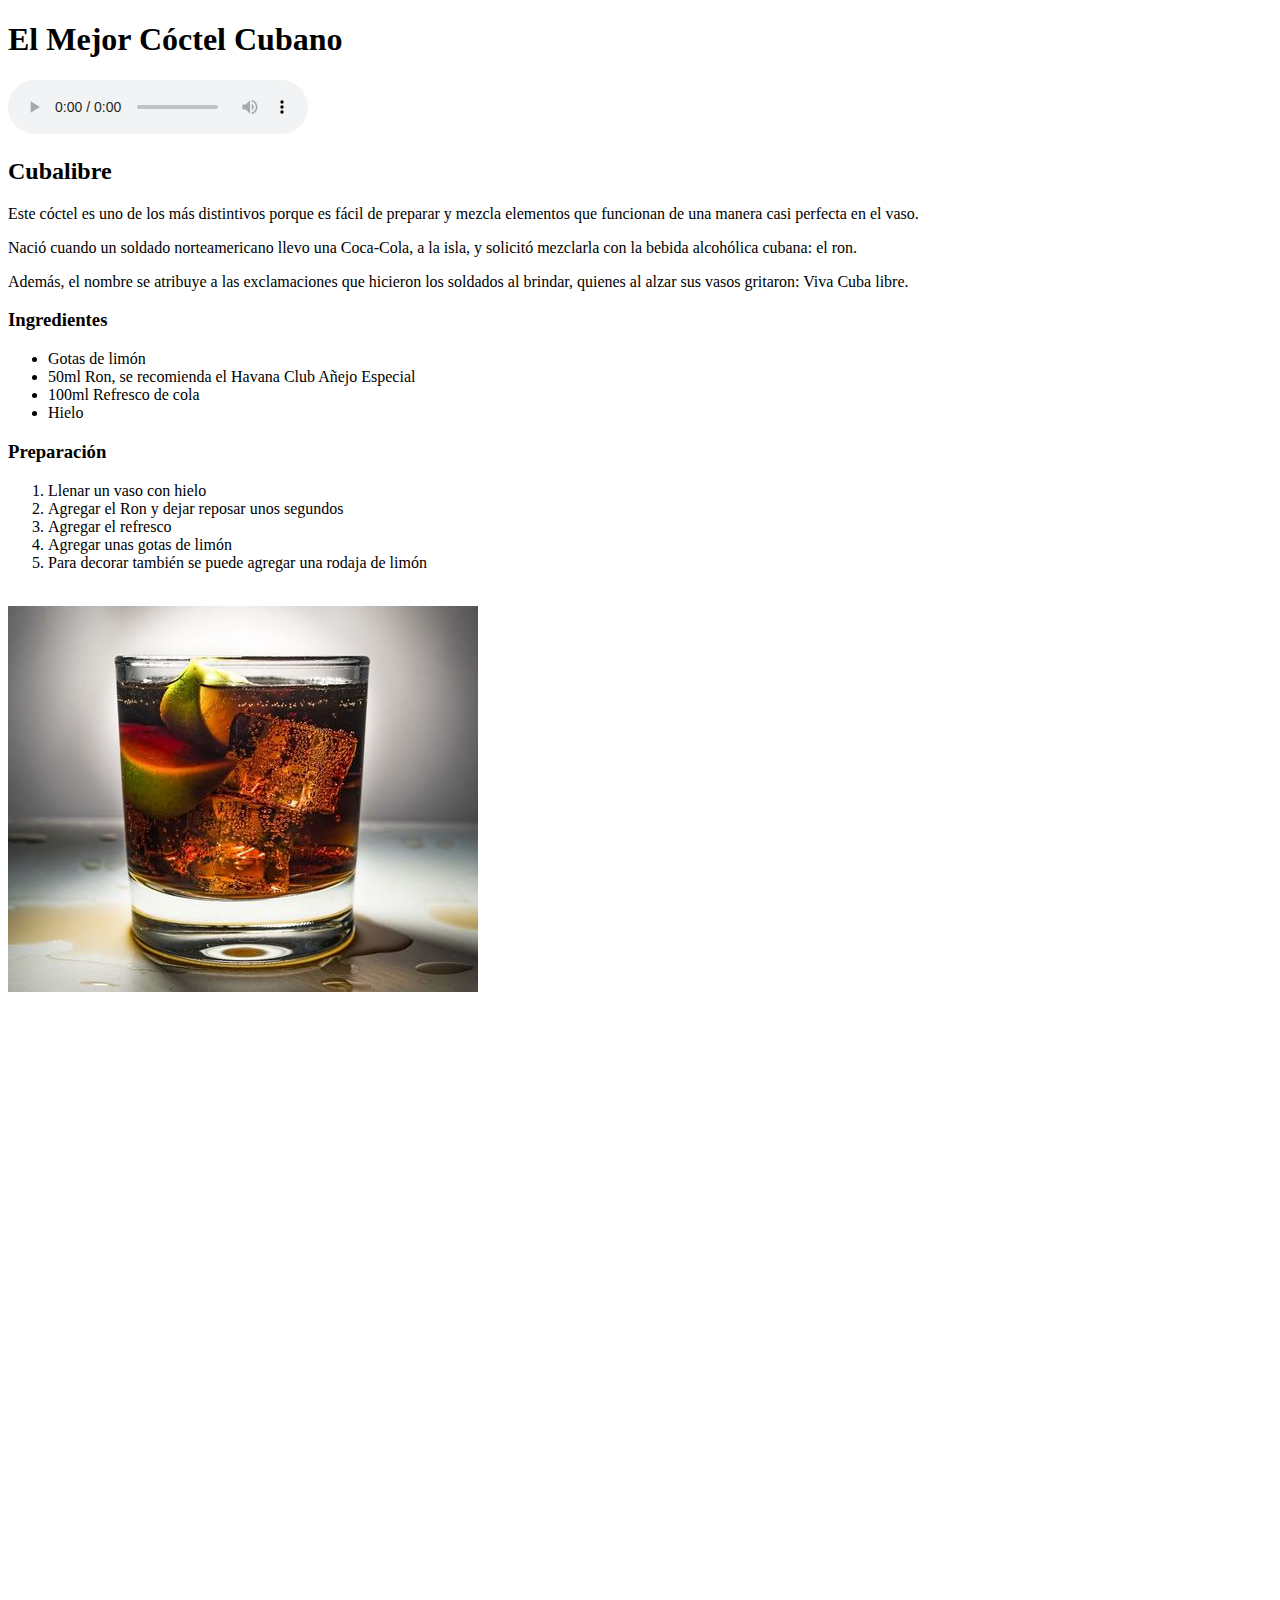
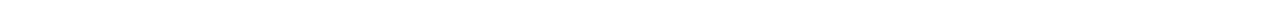
==== index.html @ 267de2cd "Update index.html" ====
<!DOCTYPE html>
<html lang="en" dir="ltr">
  <head>
    <meta charset="utf-8">
    <title>Cócteles Cubanos by Nanu</title>
  </head>
  <body>

<h1>El Mejor Cóctel Cubano</h1>
<audio controls src="./aud/cumbia.mp3"></audio>

<h2>Cubalibre</h2>

<p>Este cóctel es uno de los más distintivos porque es fácil de preparar
  y mezcla elementos que funcionan de una manera casi perfecta en el vaso.</p>

<p>Nació cuando un soldado norteamericano llevo una Coca-Cola, a la isla, y solicitó mezclarla con la bebida alcohólica cubana: el ron.</p>

<p>Además, el nombre se atribuye a las exclamaciones que hicieron los soldados al brindar, quienes al alzar sus vasos gritaron: Viva Cuba libre.</p>

<h3>Ingredientes</h3>

<ul>
<li>Gotas de limón</li>
<li>50ml Ron, se recomienda el Havana Club Añejo Especial</li>
<li>100ml Refresco de cola</li>
<li>Hielo</li>

</ul>

<h3>Preparación</h3>

<ol>
<li>Llenar un vaso con hielo</li>
<li>Agregar el Ron y dejar reposar unos segundos</li>
<li>Agregar el refresco</li>
<li>Agregar unas gotas de limón</li>
<li>Para decorar también se puede agregar una rodaja de limón</li>
</ol>
<br>
<img src="./img/cubalibre.jpg" alt="Cuba Libre">
<br>
<iframe width="560" height="315" src="https://www.youtube.com/embed/1xyLICHsR9U" title="YouTube video player" frameborder="0" allow="accelerometer; autoplay; clipboard-write; encrypted-media; gyroscope; picture-in-picture" allowfullscreen></iframe>
<br>
<iframe src="https://www.google.com/maps/embed?pb=!1m18!1m12!1m3!1d7604392.555360949!2d-84.06027535516472!3d21.465287070319913!2m3!1f0!2f0!3f0!3m2!1i1024!2i768!4f13.1!3m3!1m2!1s0x88cd49070f7a4cb5%3A0x798cf7529110a41a!2sCuba!5e0!3m2!1ses!2sar!4v1666449249632!5m2!1ses!2sar" width="400" height="300" style="border:0;" allowfullscreen="" loading="lazy" referrerpolicy="no-referrer-when-downgrade"></iframe>


  </body>
</html>
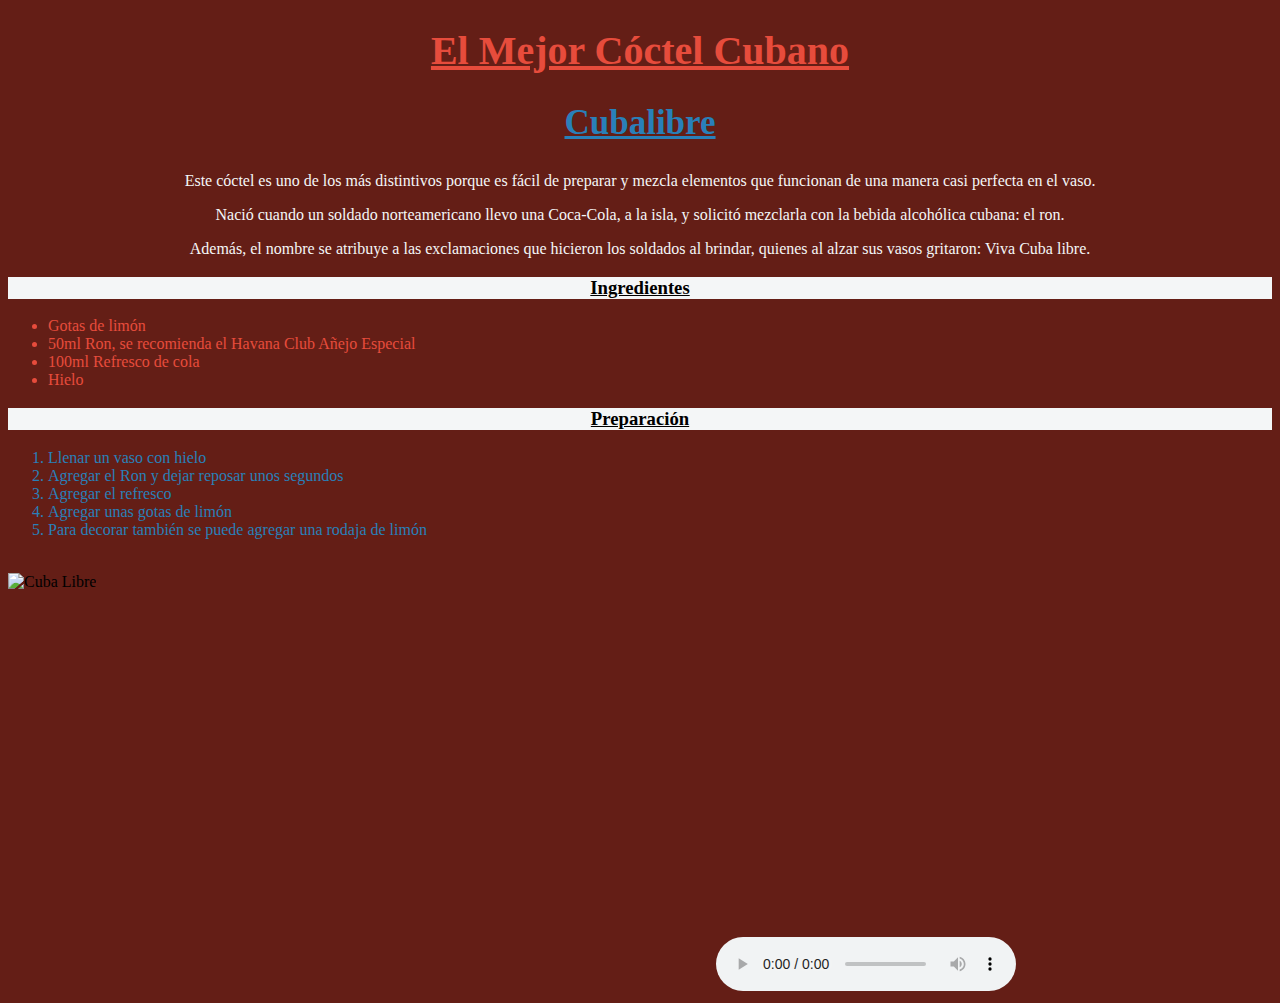
==== commit 6a1285d6: "Add files via upload" ====
--- a/index.html
+++ b/index.html
@@ -3,13 +3,16 @@
   <head>
     <meta charset="utf-8">
     <title>Cócteles Cubanos by Nanu</title>
+    <link rel="stylesheet" href="./css/estilos.css">
+
   </head>
   <body>
 
-<h1>El Mejor Cóctel Cubano</h1>
-<audio controls src="./aud/cumbia.mp3"></audio>
+<h1 class="enelmedio tamañotitulo40 subrayado colorrojo">El Mejor Cóctel Cubano</h1>
 
-<h2>Cubalibre</h2>
+<h2 class="enelmedio tamañotitulo35 subrayado colorazul">Cubalibre</h2>
+
+<div class="enelmedio colorblanco">
 
 <p>Este cóctel es uno de los más distintivos porque es fácil de preparar
   y mezcla elementos que funcionan de una manera casi perfecta en el vaso.</p>
@@ -18,18 +21,23 @@
 
 <p>Además, el nombre se atribuye a las exclamaciones que hicieron los soldados al brindar, quienes al alzar sus vasos gritaron: Viva Cuba libre.</p>
 
-<h3>Ingredientes</h3>
+</div>
 
-<ul>
-<li>Gotas de limón</li>
-<li>50ml Ron, se recomienda el Havana Club Añejo Especial</li>
-<li>100ml Refresco de cola</li>
-<li>Hielo</li>
+<h3 class="subrayado  enelmedio fondotxblanco">Ingredientes</h3>
 
-</ul>
+<div class="colorrojo">
+  <ul>
+  <li>Gotas de limón</li>
+  <li>50ml Ron, se recomienda el Havana Club Añejo Especial</li>
+  <li>100ml Refresco de cola</li>
+  <li>Hielo</li>
+  </ul>
 
-<h3>Preparación</h3>
+</div>
 
+<h3 class="subrayado enelmedio fondotxblanco">Preparación</h3>
+
+<div class="colorazul">
 <ol>
 <li>Llenar un vaso con hielo</li>
 <li>Agregar el Ron y dejar reposar unos segundos</li>
@@ -37,13 +45,15 @@
 <li>Agregar unas gotas de limón</li>
 <li>Para decorar también se puede agregar una rodaja de limón</li>
 </ol>
+</div>
+
+
 <br>
-<img src="./img/cubalibre.jpg" alt="Cuba Libre">
+<img class="tamañoimg" src="./img/cubalibre.JPG" alt="Cuba Libre">
 <br>
-<iframe width="560" height="315" src="https://www.youtube.com/embed/1xyLICHsR9U" title="YouTube video player" frameborder="0" allow="accelerometer; autoplay; clipboard-write; encrypted-media; gyroscope; picture-in-picture" allowfullscreen></iframe>
-<br>
+<iframe height="400" src="https://www.youtube.com/embed/1xyLICHsR9U" title="YouTube video player" frameborder="0" allow="accelerometer; autoplay; clipboard-write; encrypted-media; gyroscope; picture-in-picture" allowfullscreen></iframe>
 <iframe src="https://www.google.com/maps/embed?pb=!1m18!1m12!1m3!1d7604392.555360949!2d-84.06027535516472!3d21.465287070319913!2m3!1f0!2f0!3f0!3m2!1i1024!2i768!4f13.1!3m3!1m2!1s0x88cd49070f7a4cb5%3A0x798cf7529110a41a!2sCuba!5e0!3m2!1ses!2sar!4v1666449249632!5m2!1ses!2sar" width="400" height="300" style="border:0;" allowfullscreen="" loading="lazy" referrerpolicy="no-referrer-when-downgrade"></iframe>
-
+<audio controls src="./aud/cumbia.mp3"></audio>
 
   </body>
 </html>
--- a/css/estilos.css
+++ b/css/estilos.css
@@ -0,0 +1,11 @@
+body {background-color: #641E16;}
+
+.colorblanco {color: #F4F6F7;}
+.colorrojo {color: #E74C3C;}
+.colorazul {color: #2980B9;}
+.tamañotitulo40 {font-size: 40px}
+.tamañotitulo35 {font-size: 35px}
+.enelmedio {text-align: center;}
+.subrayado {text-decoration: underline;}
+.tamañoimg {max-height: 200px;}
+.fondotxblanco {background: #F4F6F7;}
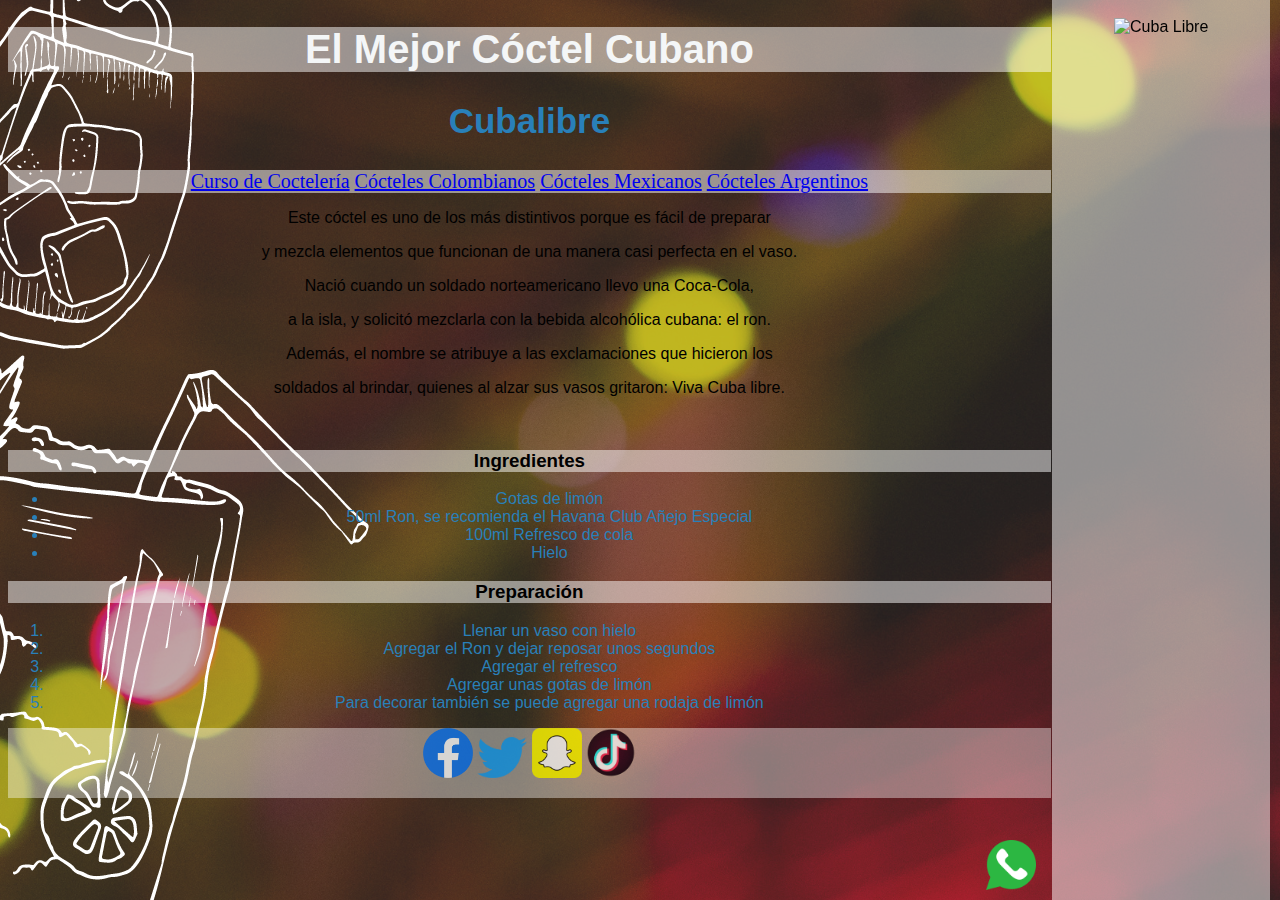
==== commit 06703449: "Add files via upload" ====
--- a/index.html
+++ b/index.html
@@ -4,56 +4,81 @@
     <meta charset="utf-8">
     <title>Cócteles Cubanos by Nanu</title>
     <link rel="stylesheet" href="./css/estilos.css">
+  </head>
 
-  </head>
   <body>
+  <div class="enelmedio fuentehelve">
+<header>
+  <h1 class=" tamañotitulo40 colorblanco fuentehelve fondotxblanco">El Mejor Cóctel Cubano</h1>
 
-<h1 class="enelmedio tamañotitulo40 subrayado colorrojo">El Mejor Cóctel Cubano</h1>
+  <h2 class=" tamañotitulo35 colorazul">Cubalibre</h2>
+</header>
+<nav class="tamañotitulo20 fuentelink fondotxblanco ">
+  <a href="https://escuelagourmetonline.com.ar/curso-de-bartender-online" target="_blank">Curso de Coctelería</a>
+  <a href="https://vibra.co/recetas/cocteles-colombianos-que-podras-hacer-en-un-2x3/" target="_blank">Cócteles Colombianos</a>
+  <a href="https://www.cocinafacil.com.mx/recetas/cocteles-mexicanos-con-tequila-y-mezcal/" target="_blank">Cócteles Mexicanos</a>
+  <a href="https://www.excelenciasgourmet.com/es/mixologia/cocteles-clasicos-argentinos" target="_blank">Cócteles Argentinos</a>
+</nav>
+<section>
+  <div class=" colornegro">
 
-<h2 class="enelmedio tamañotitulo35 subrayado colorazul">Cubalibre</h2>
+  <p>Este cóctel es uno de los más distintivos porque es fácil de preparar</p>
+  <p>y mezcla elementos que funcionan de una manera casi perfecta en el vaso.</p>
+  <p>Nació cuando un soldado norteamericano llevo una Coca-Cola,</p>
+  <p>a la isla, y solicitó mezclarla con la bebida alcohólica cubana: el ron.</p>
+  <p>Además, el nombre se atribuye a las exclamaciones que hicieron los</p>
+  <p> soldados al brindar, quienes al alzar sus vasos gritaron: Viva Cuba libre.</p>
 
-<div class="enelmedio colorblanco">
+  </div>
+</section>
+<br>
+<section>
+  <h3 class=" fondotxblanco">Ingredientes</h3>
 
-<p>Este cóctel es uno de los más distintivos porque es fácil de preparar
-  y mezcla elementos que funcionan de una manera casi perfecta en el vaso.</p>
+  <div class="colorazul">
+    <ul>
+    <li>Gotas de limón</li>
+    <li>50ml Ron, se recomienda el Havana Club Añejo Especial</li>
+    <li>100ml Refresco de cola</li>
+    <li>Hielo</li>
+    </ul>
 
-<p>Nació cuando un soldado norteamericano llevo una Coca-Cola, a la isla, y solicitó mezclarla con la bebida alcohólica cubana: el ron.</p>
+  </div>
 
-<p>Además, el nombre se atribuye a las exclamaciones que hicieron los soldados al brindar, quienes al alzar sus vasos gritaron: Viva Cuba libre.</p>
+  <h3 class="fondotxblanco">Preparación</h3>
+
+  <div class="colorazul">
+  <ol>
+  <li>Llenar un vaso con hielo</li>
+  <li>Agregar el Ron y dejar reposar unos segundos</li>
+  <li>Agregar el refresco</li>
+  <li>Agregar unas gotas de limón</li>
+  <li>Para decorar también se puede agregar una rodaja de limón</li>
+  </ol>
+  </div>
+</section>
+
+
+<footer class="fondotxblanco enelmedio">
+<a href="https://www.facebook.com/" target="_blank"><img width="50" src="./img/face.png" alt=""></a>
+<a href="https://twitter.com/" target="_blank"><img width="50" src="./img/twitter.png" alt=""></a>
+<a href="https://www.snapchat.com/es" target="_blank"><img width="50" src="./img/snap.png" alt=""></a>
+<a href="https://www.tiktok.com/es/" target="_blank"><img width="50" src="./img/tik.png" alt=""></a>
+</footer>
+
+<aside class="enelmedio">
+  <br>
+  <img  width="180" class="tamañoimg" src="./img/cubalibre.JPG" alt="Cuba Libre">
+  <br>
+  <iframe width="180" src="https://www.youtube.com/embed/1xyLICHsR9U" title="YouTube video player" frameborder="0" allow="accelerometer; autoplay; clipboard-write; encrypted-media; gyroscope; picture-in-picture" allowfullscreen></iframe>
+  <br>
+  <iframe height="275" width="180" src="https://www.google.com/maps/embed?pb=!1m18!1m12!1m3!1d7604392.555360949!2d-84.06027535516472!3d21.465287070319913!2m3!1f0!2f0!3f0!3m2!1i1024!2i768!4f13.1!3m3!1m2!1s0x88cd49070f7a4cb5%3A0x798cf7529110a41a!2sCuba!5e0!3m2!1ses!2sar!4v1666449249632!5m2!1ses!2sar" width="400" height="300" style="border:0;" allowfullscreen="" loading="lazy" referrerpolicy="no-referrer-when-downgrade"></iframe>
+  <br>
+</aside>
+<br>
 
 </div>
 
-<h3 class="subrayado  enelmedio fondotxblanco">Ingredientes</h3>
-
-<div class="colorrojo">
-  <ul>
-  <li>Gotas de limón</li>
-  <li>50ml Ron, se recomienda el Havana Club Añejo Especial</li>
-  <li>100ml Refresco de cola</li>
-  <li>Hielo</li>
-  </ul>
-
-</div>
-
-<h3 class="subrayado enelmedio fondotxblanco">Preparación</h3>
-
-<div class="colorazul">
-<ol>
-<li>Llenar un vaso con hielo</li>
-<li>Agregar el Ron y dejar reposar unos segundos</li>
-<li>Agregar el refresco</li>
-<li>Agregar unas gotas de limón</li>
-<li>Para decorar también se puede agregar una rodaja de limón</li>
-</ol>
-</div>
-
-
-<br>
-<img class="tamañoimg" src="./img/cubalibre.JPG" alt="Cuba Libre">
-<br>
-<iframe height="400" src="https://www.youtube.com/embed/1xyLICHsR9U" title="YouTube video player" frameborder="0" allow="accelerometer; autoplay; clipboard-write; encrypted-media; gyroscope; picture-in-picture" allowfullscreen></iframe>
-<iframe src="https://www.google.com/maps/embed?pb=!1m18!1m12!1m3!1d7604392.555360949!2d-84.06027535516472!3d21.465287070319913!2m3!1f0!2f0!3f0!3m2!1i1024!2i768!4f13.1!3m3!1m2!1s0x88cd49070f7a4cb5%3A0x798cf7529110a41a!2sCuba!5e0!3m2!1ses!2sar!4v1666449249632!5m2!1ses!2sar" width="400" height="300" style="border:0;" allowfullscreen="" loading="lazy" referrerpolicy="no-referrer-when-downgrade"></iframe>
-<audio controls src="./aud/cumbia.mp3"></audio>
-
+<a href="https://api.whatsapp.com/send?phone=3465521306" target="_blank"><img class="whats"  src="./img/whats1.png" alt="WhatsApp"></a>
   </body>
 </html>
--- a/css/estilos.css
+++ b/css/estilos.css
@@ -1,11 +1,50 @@
-body {background-color: #641E16;}
+body {background-color: white;
+      background-image: url(../img/fondo11.png);
+      background-repeat: no-repeat;
+      background-attachment: scroll;
+      background-position: ;
+      text-align: ;}
 
+nav {width: 82.5%;}
+
+header {width: 82.5%;}
+
+section {width: 82.5%;}
+
+aside {background: rgba(255, 255, 255, .5);
+      float: right;
+      background-repeat: repeat;
+      position: fixed;
+      bottom: 0px;
+      right: 10px;
+      top: 0px;
+      width: 17%;}
+
+
+footer {background-color: white;
+        opacity: .8;
+        width: 82.5%;
+        height: 70px}
+
+.whats {width: 50px;
+        position: fixed;
+        bottom: 10px;
+        right: 244px}
+.fuentelink {font-family: time;}
+.fuentehelve {font-family: helvetica}
 .colorblanco {color: #F4F6F7;}
 .colorrojo {color: #E74C3C;}
 .colorazul {color: #2980B9;}
-.tamañotitulo40 {font-size: 40px}
-.tamañotitulo35 {font-size: 35px}
+.colornegro {color: black;}
+.tamañotitulo40 {font-size: 40px;}
+.tamañotitulo35 {font-size: 35px;}
+.tamañotitulo30 {font-size: 30px;}
+.tamañotitulo20 {font-size: 20px;}
 .enelmedio {text-align: center;}
 .subrayado {text-decoration: underline;}
-.tamañoimg {max-height: 200px;}
-.fondotxblanco {background: #F4F6F7;}
+.tamañoimg {max-height: 180px;}
+.fondotxblanco {background: rgba(255, 255, 255, .5)}
+.fondotxnegro {background: black;}
+.fondotxtra {background-color: white;
+            filter:alpha(opacity=70);
+            -moz-opacity:.70;opacity:.70}
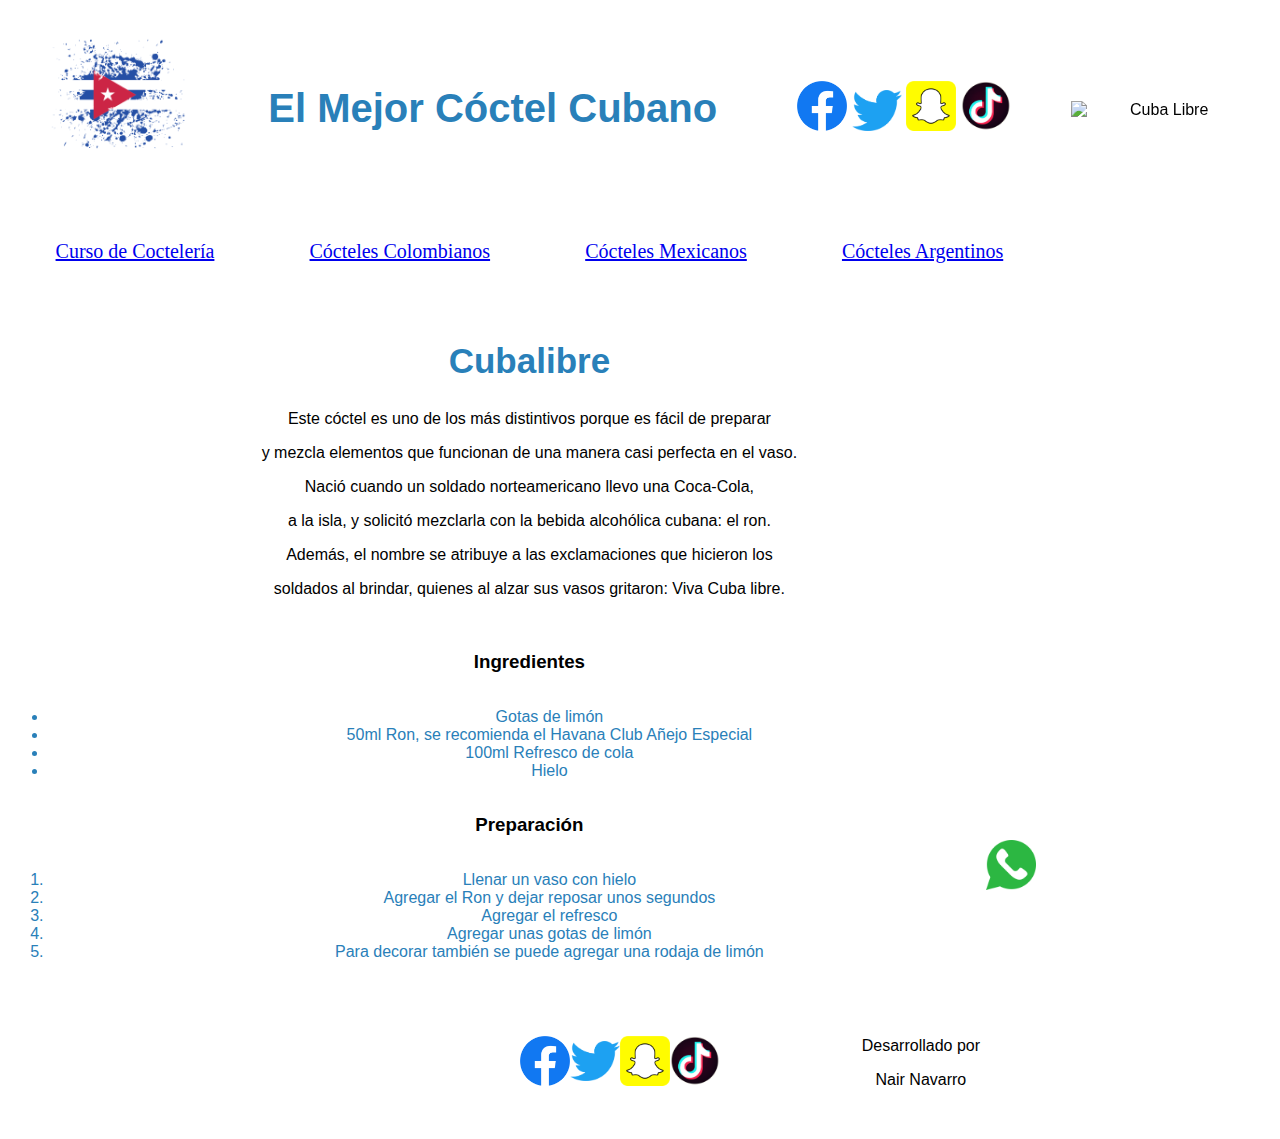
==== commit 76f98971: "Add files via upload" ====
--- a/index.html
+++ b/index.html
@@ -9,17 +9,35 @@
   <body>
   <div class="enelmedio fuentehelve">
 <header>
-  <h1 class=" tamañotitulo40 colorblanco fuentehelve fondotxblanco">El Mejor Cóctel Cubano</h1>
+<div class="">
+  <img  width="140" class="tamañoimg" src="./img/bandera.png" alt="Cuba Libre">
+</div>
+  <h1 class=" tamañotitulo40 colorazul fuentehelve">El Mejor Cóctel Cubano</h1>
+  <div class="">
+    <a href="https://www.facebook.com/" target="_blank"><img width="50" src="./img/face.png" alt=""></a>
+    <a href="https://twitter.com/" target="_blank"><img width="50" src="./img/twitter.png" alt=""></a>
+    <a href="https://www.snapchat.com/es" target="_blank"><img width="50" src="./img/snap.png" alt=""></a>
+    <a href="https://www.tiktok.com/es/" target="_blank"><img width="50" src="./img/tik.png" alt=""></a>
+  </div>
+</header>
 
-  <h2 class=" tamañotitulo35 colorazul">Cubalibre</h2>
-</header>
+<br>
+
 <nav class="tamañotitulo20 fuentelink fondotxblanco ">
+
   <a href="https://escuelagourmetonline.com.ar/curso-de-bartender-online" target="_blank">Curso de Coctelería</a>
   <a href="https://vibra.co/recetas/cocteles-colombianos-que-podras-hacer-en-un-2x3/" target="_blank">Cócteles Colombianos</a>
   <a href="https://www.cocinafacil.com.mx/recetas/cocteles-mexicanos-con-tequila-y-mezcal/" target="_blank">Cócteles Mexicanos</a>
   <a href="https://www.excelenciasgourmet.com/es/mixologia/cocteles-clasicos-argentinos" target="_blank">Cócteles Argentinos</a>
+
 </nav>
+<br>
+<br>
+
 <section>
+  <div>
+    <h2 class=" tamañotitulo35  fuentehelve colorazul">Cubalibre</h2
+  </div>
   <div class=" colornegro">
 
   <p>Este cóctel es uno de los más distintivos porque es fácil de preparar</p>
@@ -31,8 +49,11 @@
 
   </div>
 </section>
+
 <br>
+
 <section>
+
   <h3 class=" fondotxblanco">Ingredientes</h3>
 
   <div class="colorazul">
@@ -58,15 +79,8 @@
   </div>
 </section>
 
+<aside class="enelmedio">
 
-<footer class="fondotxblanco enelmedio">
-<a href="https://www.facebook.com/" target="_blank"><img width="50" src="./img/face.png" alt=""></a>
-<a href="https://twitter.com/" target="_blank"><img width="50" src="./img/twitter.png" alt=""></a>
-<a href="https://www.snapchat.com/es" target="_blank"><img width="50" src="./img/snap.png" alt=""></a>
-<a href="https://www.tiktok.com/es/" target="_blank"><img width="50" src="./img/tik.png" alt=""></a>
-</footer>
-
-<aside class="enelmedio">
   <br>
   <img  width="180" class="tamañoimg" src="./img/cubalibre.JPG" alt="Cuba Libre">
   <br>
@@ -74,7 +88,32 @@
   <br>
   <iframe height="275" width="180" src="https://www.google.com/maps/embed?pb=!1m18!1m12!1m3!1d7604392.555360949!2d-84.06027535516472!3d21.465287070319913!2m3!1f0!2f0!3f0!3m2!1i1024!2i768!4f13.1!3m3!1m2!1s0x88cd49070f7a4cb5%3A0x798cf7529110a41a!2sCuba!5e0!3m2!1ses!2sar!4v1666449249632!5m2!1ses!2sar" width="400" height="300" style="border:0;" allowfullscreen="" loading="lazy" referrerpolicy="no-referrer-when-downgrade"></iframe>
   <br>
+
 </aside>
+
+<br>
+<br>
+
+<footer class="">
+<div class=" ">
+  <iframe height="70px" width="300" src="https://www.google.com/maps/embed?pb=!1m18!1m12!1m3!1d26629.169364047866!2d-61.487530549999995!3d-33.4585238!2m3!1f0!2f0!3f0!3m2!1i1024!2i768!4f13.1!3m3!1m2!1s0x95c82297962c8f7d%3A0x18e6e9aa14fdf673!2sFirmat%2C%20Santa%20Fe!5e0!3m2!1ses!2sar!4v1670297102218!5m2!1ses!2sar" width="600" height="450" style="border:0;" allowfullscreen="" loading="lazy" referrerpolicy="no-referrer-when-downgrade"></iframe>
+</div>
+
+<div class="redes">
+  <a href="https://www.facebook.com/" target="_blank"><img width="50" src="./img/face.png" alt=""></a>
+  <a href="https://twitter.com/" target="_blank"><img width="50" src="./img/twitter.png" alt=""></a>
+  <a href="https://www.snapchat.com/es" target="_blank"><img width="50" src="./img/snap.png" alt=""></a>
+  <a href="https://www.tiktok.com/es/" target="_blank"><img width="50" src="./img/tik.png" alt=""></a>
+</div>
+
+<div class="">
+  <p>Desarrollado por</p>
+  <p>Nair Navarro</p>
+</div>
+
+</footer>
+
+
 <br>
 
 </div>
--- a/css/estilos.css
+++ b/css/estilos.css
@@ -1,15 +1,32 @@
 body {background-color: white;
-      background-image: url(../img/fondo11.png);
+      background-image: url(../img/fondo12.png);
       background-repeat: no-repeat;
       background-attachment: scroll;
       background-position: ;
       text-align: ;}
 
-nav {width: 82.5%;}
+header {background-color: white;
+        width: 82.5%;
+        height: 200px;
+        display: flex;
+        flex-wrap: wrap;
+        justify-content: center;
+        justify-content: space-around;
+        align-items: center;}
 
-header {width: 82.5%;}
+nav {width: 82.5%;
+    height: 50px;
+    display: flex;
+    justify-content: center;
+    justify-content: space-around;
+    align-items: center;}
 
-section {width: 82.5%;}
+
+section {width: 82.5%;
+        display: flex;
+        justify-content: center;
+        text-align: center;
+        flex-direction: column;}
 
 aside {background: rgba(255, 255, 255, .5);
       float: right;
@@ -18,14 +35,29 @@
       bottom: 0px;
       right: 10px;
       top: 0px;
-      width: 17%;}
+      width: 17%;
+      display: flex;
+      justify-content: center;
+      justify-content: space-around;
+      flex-direction: column;
+      align-items: center;}
 
 
 footer {background-color: white;
-        opacity: .8;
         width: 82.5%;
-        height: 70px}
+        height: 100px;
+        display: flex;
+        flex-wrap: wrap;
+        justify-content: center;
+        justify-content: space-around;
+        align-items: center;}
 
+.redes{display: flex;
+  justify-content: center;
+  justify-content: space-around;
+  align-items: center;
+}
+.tit2 {width: 82.5%}
 .whats {width: 50px;
         position: fixed;
         bottom: 10px;
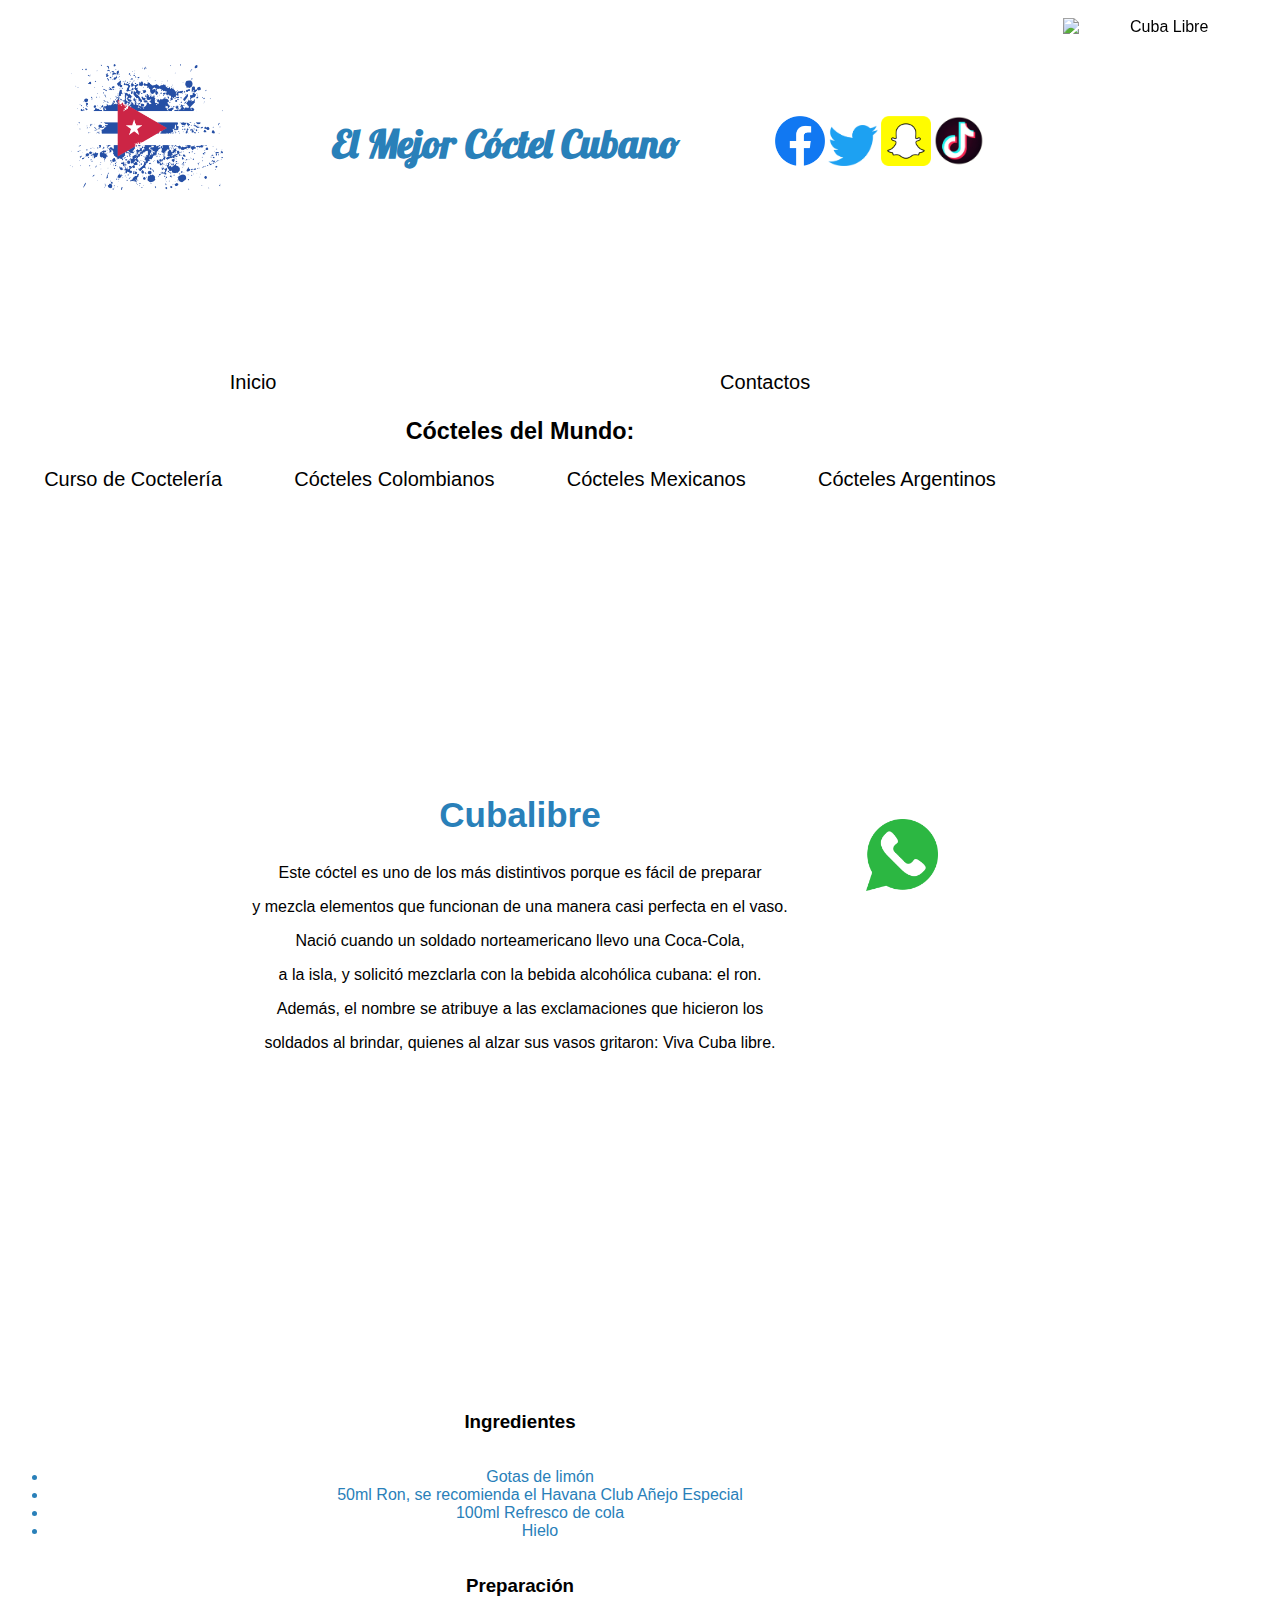
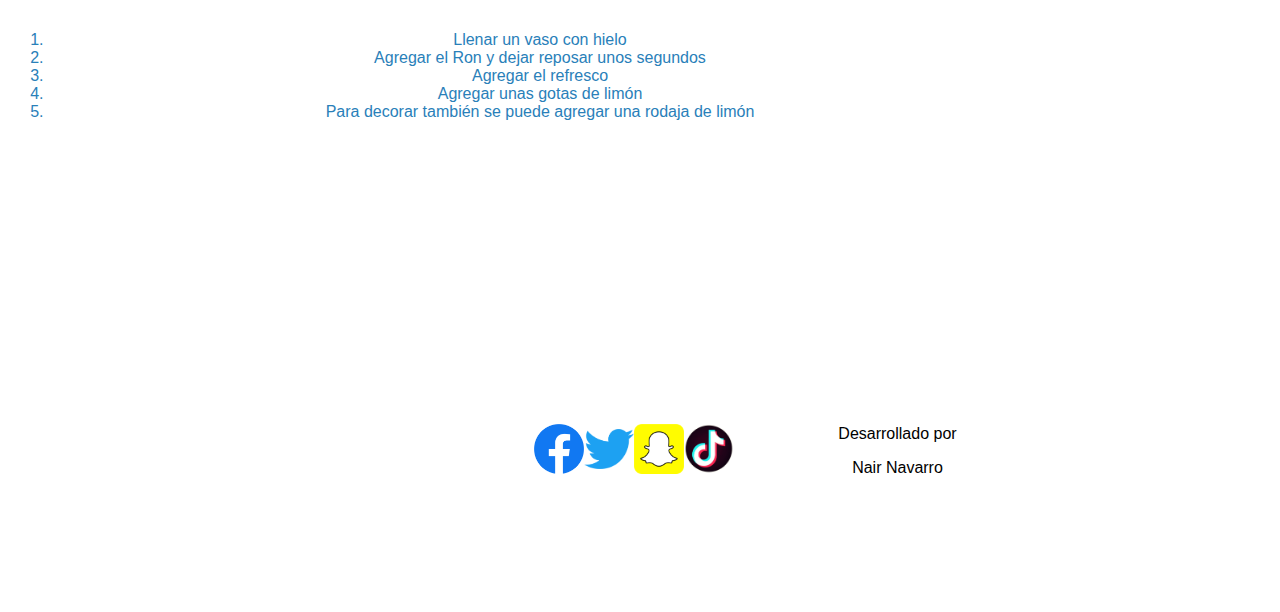
==== commit b7beddb8: "Add files via upload" ====
--- a/index.html
+++ b/index.html
@@ -1,7 +1,7 @@
 <!DOCTYPE html>
 <html lang="en" dir="ltr">
   <head>
-    <meta charset="utf-8">
+    <meta name="viewport" content="width=device-width, initial-scale=1.0">
     <title>Cócteles Cubanos by Nanu</title>
     <link rel="stylesheet" href="./css/estilos.css">
   </head>
@@ -10,9 +10,9 @@
   <div class="enelmedio fuentehelve">
 <header>
 <div class="">
-  <img  width="140" class="tamañoimg" src="./img/bandera.png" alt="Cuba Libre">
+  <img  width="90%" class="tamañoimg" src="./img/bandera.png" alt="Cuba Libre">
 </div>
-  <h1 class=" tamañotitulo40 colorazul fuentehelve">El Mejor Cóctel Cubano</h1>
+  <h1 class=" tamañotitulo40 colorazul">El Mejor Cóctel Cubano</h1>
   <div class="">
     <a href="https://www.facebook.com/" target="_blank"><img width="50" src="./img/face.png" alt=""></a>
     <a href="https://twitter.com/" target="_blank"><img width="50" src="./img/twitter.png" alt=""></a>
@@ -23,13 +23,18 @@
 
 <br>
 
-<nav class="tamañotitulo20 fuentelink fondotxblanco ">
-
-  <a href="https://escuelagourmetonline.com.ar/curso-de-bartender-online" target="_blank">Curso de Coctelería</a>
-  <a href="https://vibra.co/recetas/cocteles-colombianos-que-podras-hacer-en-un-2x3/" target="_blank">Cócteles Colombianos</a>
-  <a href="https://www.cocinafacil.com.mx/recetas/cocteles-mexicanos-con-tequila-y-mezcal/" target="_blank">Cócteles Mexicanos</a>
-  <a href="https://www.excelenciasgourmet.com/es/mixologia/cocteles-clasicos-argentinos" target="_blank">Cócteles Argentinos</a>
-
+<nav class="tamañotitulo20 fondotxblanco">
+  <div class="linknav">
+    <a href="inicio.html">Inicio</a>
+    <a href="contactos.html">Contactos</a>
+  </div>
+<h3 class="fuentehelve">Cócteles del Mundo:</h3>
+  <div class="linknav">
+    <a href="https://escuelagourmetonline.com.ar/curso-de-bartender-online" target="_blank">Curso de Coctelería</a>
+    <a href="https://vibra.co/recetas/cocteles-colombianos-que-podras-hacer-en-un-2x3/" target="_blank">Cócteles Colombianos</a>
+    <a href="https://www.cocinafacil.com.mx/recetas/cocteles-mexicanos-con-tequila-y-mezcal/" target="_blank">Cócteles Mexicanos</a>
+    <a href="https://www.excelenciasgourmet.com/es/mixologia/cocteles-clasicos-argentinos" target="_blank">Cócteles Argentinos</a>
+  </div>
 </nav>
 <br>
 <br>
@@ -82,11 +87,11 @@
 <aside class="enelmedio">
 
   <br>
-  <img  width="180" class="tamañoimg" src="./img/cubalibre.JPG" alt="Cuba Libre">
+  <img  width="90%" class="tamañoimg" src="./img/cubalibre.JPG" alt="Cuba Libre">
   <br>
-  <iframe width="180" src="https://www.youtube.com/embed/1xyLICHsR9U" title="YouTube video player" frameborder="0" allow="accelerometer; autoplay; clipboard-write; encrypted-media; gyroscope; picture-in-picture" allowfullscreen></iframe>
+  <iframe width="90%" src="https://www.youtube.com/embed/1xyLICHsR9U" title="YouTube video player" frameborder="0" allow="accelerometer; autoplay; clipboard-write; encrypted-media; gyroscope; picture-in-picture" allowfullscreen></iframe>
   <br>
-  <iframe height="275" width="180" src="https://www.google.com/maps/embed?pb=!1m18!1m12!1m3!1d7604392.555360949!2d-84.06027535516472!3d21.465287070319913!2m3!1f0!2f0!3f0!3m2!1i1024!2i768!4f13.1!3m3!1m2!1s0x88cd49070f7a4cb5%3A0x798cf7529110a41a!2sCuba!5e0!3m2!1ses!2sar!4v1666449249632!5m2!1ses!2sar" width="400" height="300" style="border:0;" allowfullscreen="" loading="lazy" referrerpolicy="no-referrer-when-downgrade"></iframe>
+  <iframe height="90%" width="90%" src="https://www.google.com/maps/embed?pb=!1m18!1m12!1m3!1d7604392.555360949!2d-84.06027535516472!3d21.465287070319913!2m3!1f0!2f0!3f0!3m2!1i1024!2i768!4f13.1!3m3!1m2!1s0x88cd49070f7a4cb5%3A0x798cf7529110a41a!2sCuba!5e0!3m2!1ses!2sar!4v1666449249632!5m2!1ses!2sar" width="400" height="300" style="border:0;" allowfullscreen="" loading="lazy" referrerpolicy="no-referrer-when-downgrade"></iframe>
   <br>
 
 </aside>
@@ -96,7 +101,7 @@
 
 <footer class="">
 <div class=" ">
-  <iframe height="70px" width="300" src="https://www.google.com/maps/embed?pb=!1m18!1m12!1m3!1d26629.169364047866!2d-61.487530549999995!3d-33.4585238!2m3!1f0!2f0!3f0!3m2!1i1024!2i768!4f13.1!3m3!1m2!1s0x95c82297962c8f7d%3A0x18e6e9aa14fdf673!2sFirmat%2C%20Santa%20Fe!5e0!3m2!1ses!2sar!4v1670297102218!5m2!1ses!2sar" width="600" height="450" style="border:0;" allowfullscreen="" loading="lazy" referrerpolicy="no-referrer-when-downgrade"></iframe>
+  <iframe height="90%" width="90%" src="https://www.google.com/maps/embed?pb=!1m18!1m12!1m3!1d26629.169364047866!2d-61.487530549999995!3d-33.4585238!2m3!1f0!2f0!3f0!3m2!1i1024!2i768!4f13.1!3m3!1m2!1s0x95c82297962c8f7d%3A0x18e6e9aa14fdf673!2sFirmat%2C%20Santa%20Fe!5e0!3m2!1ses!2sar!4v1670297102218!5m2!1ses!2sar" width="600" height="450" style="border:0;" allowfullscreen="" loading="lazy" referrerpolicy="no-referrer-when-downgrade"></iframe>
 </div>
 
 <div class="redes">
--- a/css/estilos.css
+++ b/css/estilos.css
@@ -1,3 +1,16 @@
+@import url('https://fonts.googleapis.com/css2?family=Lobster&family=Rubik+Vinyl&display=swap');
+
+@import url( 'https://fonts.googleapis.com/css2?familia=Langosta&familia=Rubik+Spray+Paint&familia=Rubik+Vinilo&mostrar=swap ');
+
+@import url('https://fonts.googleapis.com/css2?familia=Langosta&mostrar=swap');
+
+@import url( 'https://fonts.googleapis.com/css2?familia=Langosta&familia=Rubik+Vinilo&mostrar=swap ');
+
+@font-face {
+    font-family: "letranueva";
+    src: url("../fuentes/trebuc.ttf") format('truetype');
+}
+
 body {background-color: white;
       background-image: url(../img/fondo12.png);
       background-repeat: no-repeat;
@@ -6,23 +19,45 @@
       text-align: ;}
 
 header {background-color: white;
-        width: 82.5%;
-        height: 200px;
+        width: 80vw;
+        height: 30vh;
         display: flex;
         flex-wrap: wrap;
         justify-content: center;
         justify-content: space-around;
-        align-items: center;}
+        align-items: center;
+        font-family: 'Lobster', cursive;
+}
 
-nav {width: 82.5%;
-    height: 50px;
+nav {width: 80vw;
+    height: 30vh;
     display: flex;
+    flex-direction: column;
     justify-content: center;
-    justify-content: space-around;
-    align-items: center;}
+  }
+
+.linknav{
+  display: flex;
+  justify-content: center;
+  justify-content: space-around;
+  flex-direction: row;
+  align-items: center;
+    }
+
+a{
+  color: #000;
+}
+a:link{
+  text-decoration: none;
+}
+a:hover {
+  color: #1717FF;
+  cursor: pointer;
+}
 
 
-section {width: 82.5%;
+section {width: 80vw;
+        height: 70vh;
         display: flex;
         justify-content: center;
         text-align: center;
@@ -35,7 +70,8 @@
       bottom: 0px;
       right: 10px;
       top: 0px;
-      width: 17%;
+      width: 17vw;
+      height: 100vh;
       display: flex;
       justify-content: center;
       justify-content: space-around;
@@ -44,25 +80,39 @@
 
 
 footer {background-color: white;
-        width: 82.5%;
-        height: 100px;
+        width: 80vw;
+        height: 30vh;
         display: flex;
         flex-wrap: wrap;
         justify-content: center;
         justify-content: space-around;
         align-items: center;}
 
+.otra{
+  font-family: 'Rubik Spray Paint', cursiva;
+}
+
+.nuevale{
+  font-family: 'Rubik Vinyl', cursivo;
+}
+
+.letragoogle{
+  font-family: 'Lobster', cursive;
+}
+
+
 .redes{display: flex;
   justify-content: center;
   justify-content: space-around;
   align-items: center;
+  width: 15%;
 }
 .tit2 {width: 82.5%}
-.whats {width: 50px;
+.whats {width: 8vh;
         position: fixed;
-        bottom: 10px;
-        right: 244px}
-.fuentelink {font-family: time;}
+        bottom: 1vh;
+        right: 38vh}
+.fuentelink {font-family: fantasy;}
 .fuentehelve {font-family: helvetica}
 .colorblanco {color: #F4F6F7;}
 .colorrojo {color: #E74C3C;}
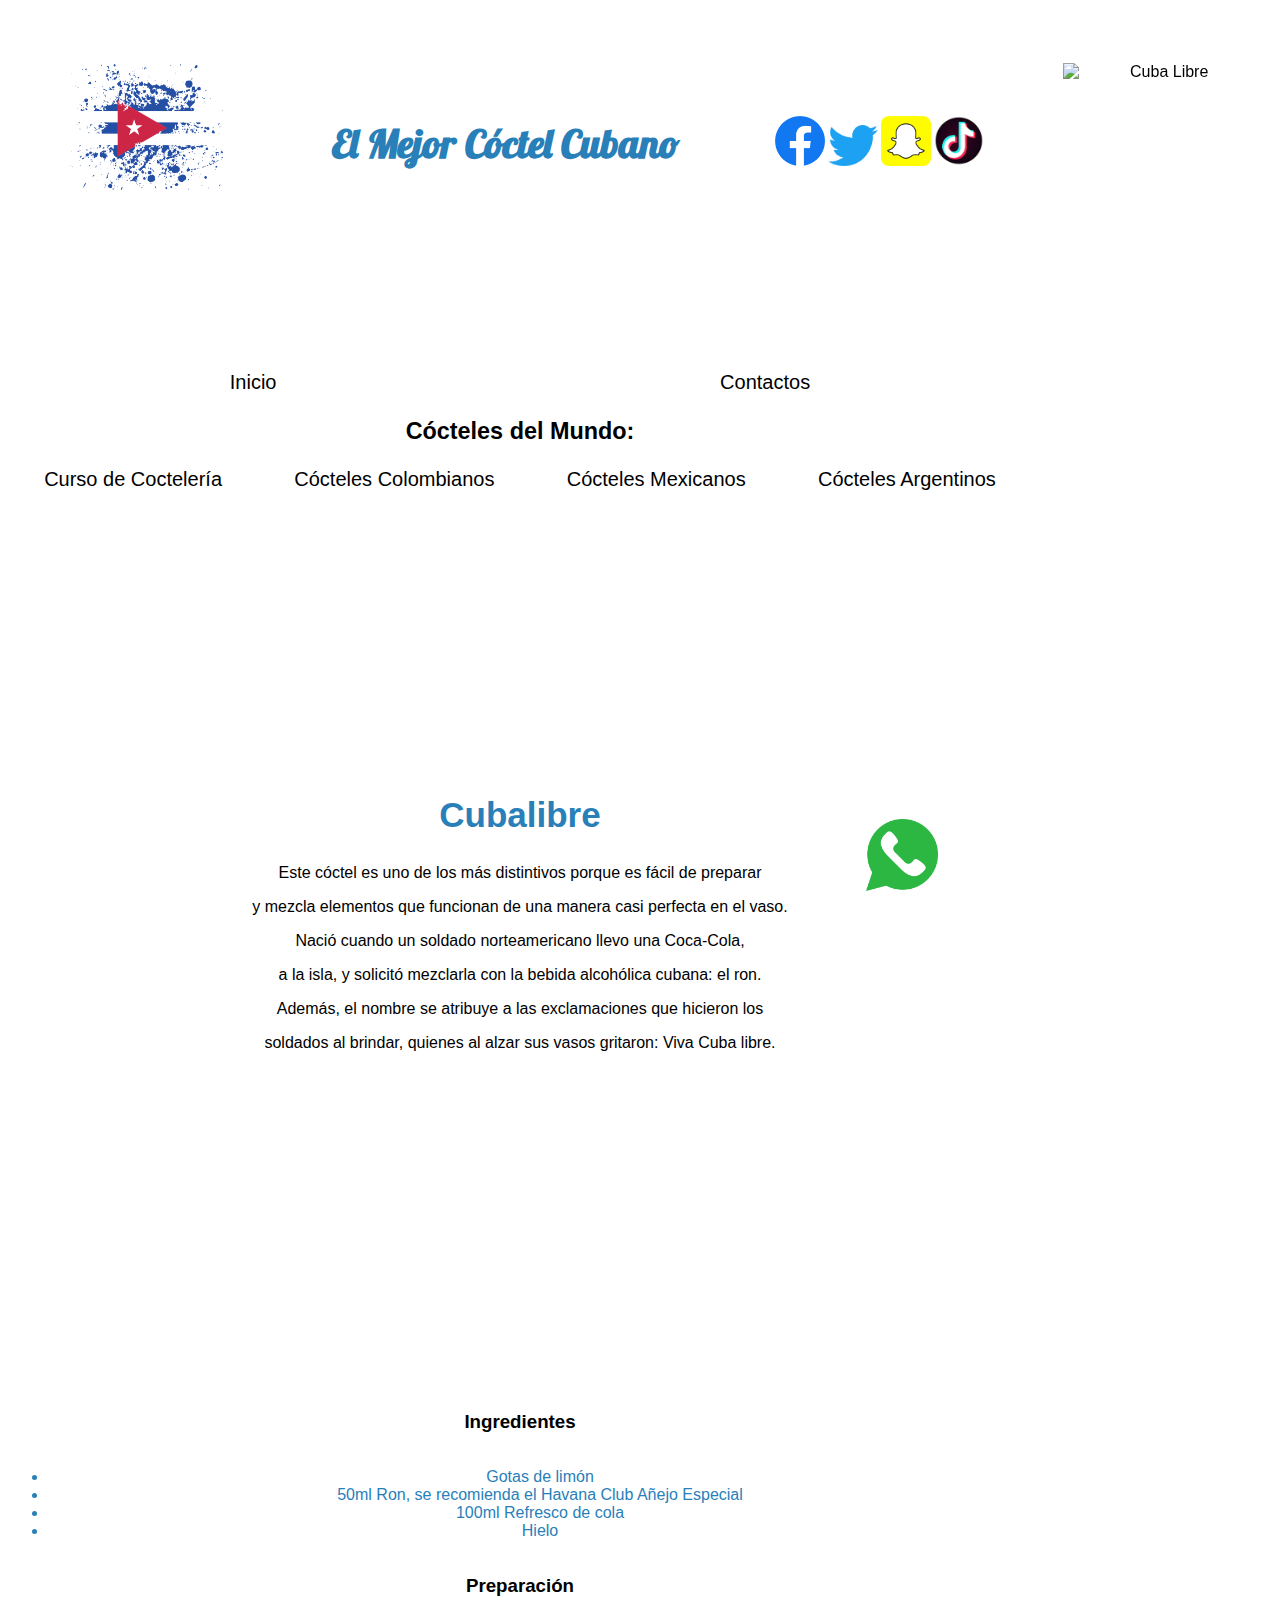
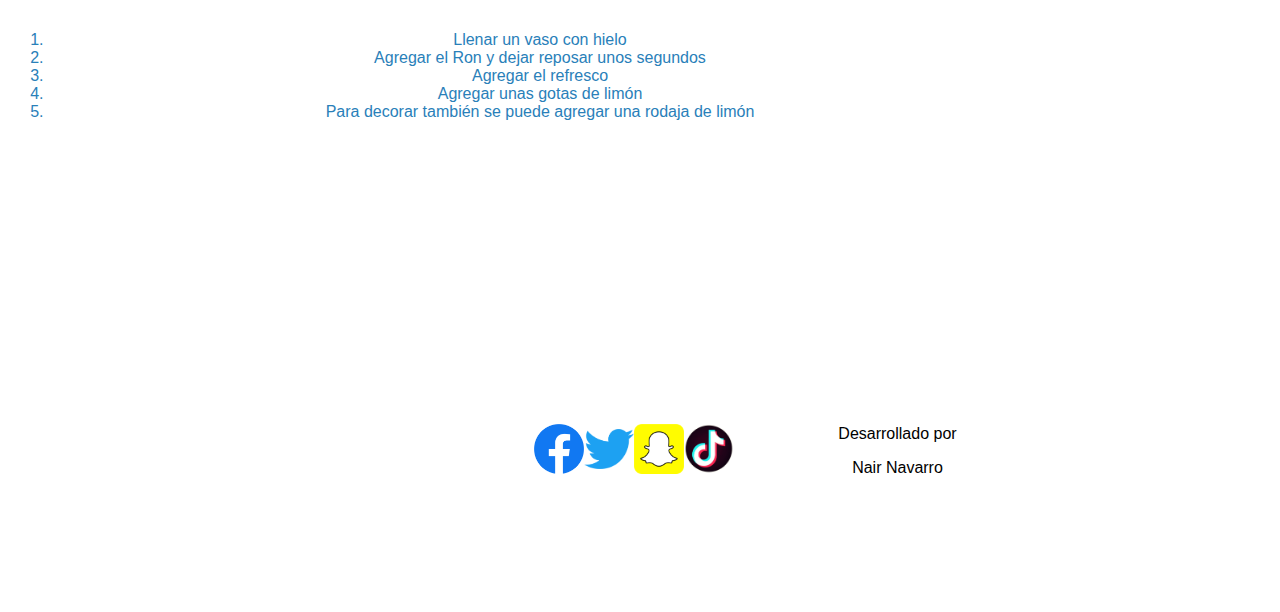
==== commit a2107f9c: "Add files via upload" ====
--- a/index.html
+++ b/index.html
@@ -91,7 +91,7 @@
   <br>
   <iframe width="90%" src="https://www.youtube.com/embed/1xyLICHsR9U" title="YouTube video player" frameborder="0" allow="accelerometer; autoplay; clipboard-write; encrypted-media; gyroscope; picture-in-picture" allowfullscreen></iframe>
   <br>
-  <iframe height="90%" width="90%" src="https://www.google.com/maps/embed?pb=!1m18!1m12!1m3!1d7604392.555360949!2d-84.06027535516472!3d21.465287070319913!2m3!1f0!2f0!3f0!3m2!1i1024!2i768!4f13.1!3m3!1m2!1s0x88cd49070f7a4cb5%3A0x798cf7529110a41a!2sCuba!5e0!3m2!1ses!2sar!4v1666449249632!5m2!1ses!2sar" width="400" height="300" style="border:0;" allowfullscreen="" loading="lazy" referrerpolicy="no-referrer-when-downgrade"></iframe>
+  <iframe height="50%" width="90%" src="https://www.google.com/maps/embed?pb=!1m18!1m12!1m3!1d7604392.555360949!2d-84.06027535516472!3d21.465287070319913!2m3!1f0!2f0!3f0!3m2!1i1024!2i768!4f13.1!3m3!1m2!1s0x88cd49070f7a4cb5%3A0x798cf7529110a41a!2sCuba!5e0!3m2!1ses!2sar!4v1666449249632!5m2!1ses!2sar" width="400" height="300" style="border:0;" allowfullscreen="" loading="lazy" referrerpolicy="no-referrer-when-downgrade"></iframe>
   <br>
 
 </aside>
--- a/css/estilos.css
+++ b/css/estilos.css
@@ -14,8 +14,9 @@
 body {background-color: white;
       background-image: url(../img/fondo12.png);
       background-repeat: no-repeat;
-      background-attachment: scroll;
-      background-position: ;
+      background-attachment: fixed;
+      background-position: center;
+      background-size: cover;
       text-align: ;}
 
 header {background-color: white;
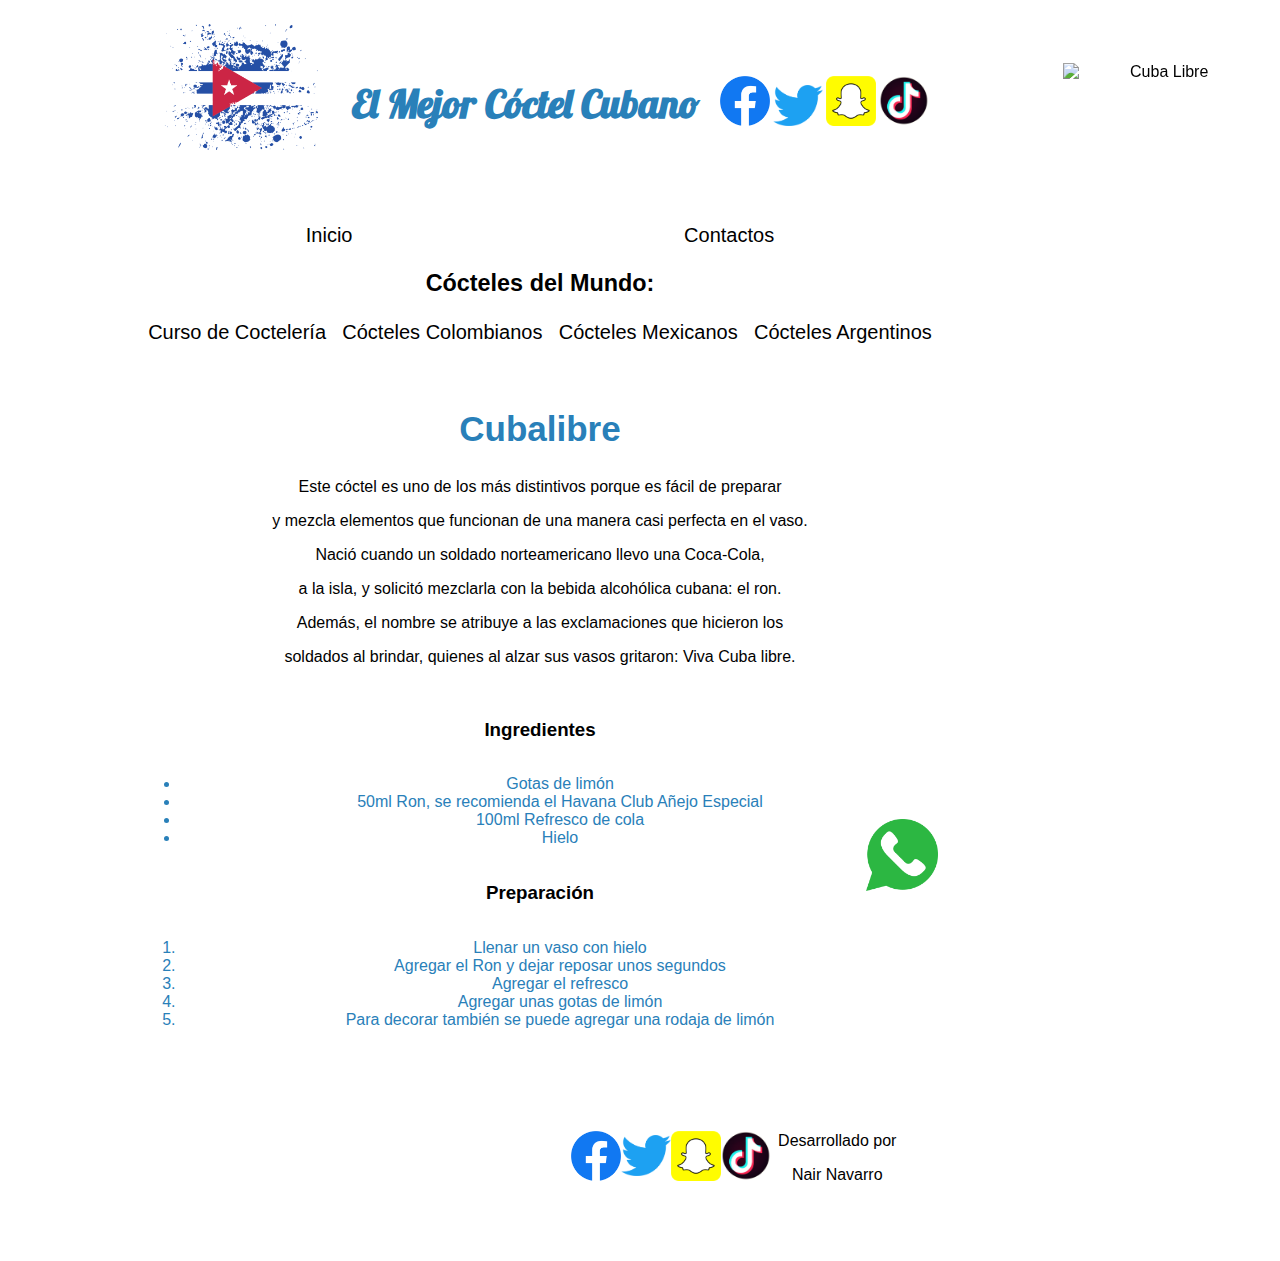
==== commit 8f39b3b7: "Add files via upload" ====
--- a/index.html
+++ b/index.html
@@ -1,16 +1,17 @@
 <!DOCTYPE html>
 <html lang="en" dir="ltr">
   <head>
+    <meta charset="utf-8">
     <meta name="viewport" content="width=device-width, initial-scale=1.0">
     <title>Cócteles Cubanos by Nanu</title>
     <link rel="stylesheet" href="./css/estilos.css">
   </head>
 
   <body>
-  <div class="enelmedio fuentehelve">
+  <div class="contenedor enelmedio fuentehelve">
 <header>
 <div class="">
-  <img  width="90%" class="tamañoimg" src="./img/bandera.png" alt="Cuba Libre">
+  <img  width="90%" height:auto class="tamañoimg" src="./img/bandera.png" alt="Cuba Libre">
 </div>
   <h1 class=" tamañotitulo40 colorazul">El Mejor Cóctel Cubano</h1>
   <div class="">
@@ -101,7 +102,7 @@
 
 <footer class="">
 <div class=" ">
-  <iframe height="90%" width="90%" src="https://www.google.com/maps/embed?pb=!1m18!1m12!1m3!1d26629.169364047866!2d-61.487530549999995!3d-33.4585238!2m3!1f0!2f0!3f0!3m2!1i1024!2i768!4f13.1!3m3!1m2!1s0x95c82297962c8f7d%3A0x18e6e9aa14fdf673!2sFirmat%2C%20Santa%20Fe!5e0!3m2!1ses!2sar!4v1670297102218!5m2!1ses!2sar" width="600" height="450" style="border:0;" allowfullscreen="" loading="lazy" referrerpolicy="no-referrer-when-downgrade"></iframe>
+  <iframe height="40%" width= 40% src="https://www.google.com/maps/embed?pb=!1m18!1m12!1m3!1d26629.169364047866!2d-61.487530549999995!3d-33.4585238!2m3!1f0!2f0!3f0!3m2!1i1024!2i768!4f13.1!3m3!1m2!1s0x95c82297962c8f7d%3A0x18e6e9aa14fdf673!2sFirmat%2C%20Santa%20Fe!5e0!3m2!1ses!2sar!4v1670297102218!5m2!1ses!2sar" width="600" height="450" style="border:0;" allowfullscreen="" loading="lazy" referrerpolicy="no-referrer-when-downgrade"></iframe>
 </div>
 
 <div class="redes">
@@ -111,7 +112,7 @@
   <a href="https://www.tiktok.com/es/" target="_blank"><img width="50" src="./img/tik.png" alt=""></a>
 </div>
 
-<div class="">
+<div class="letranueva">
   <p>Desarrollado por</p>
   <p>Nair Navarro</p>
 </div>
--- a/css/estilos.css
+++ b/css/estilos.css
@@ -20,8 +20,9 @@
       text-align: ;}
 
 header {background-color: white;
-        width: 80vw;
-        height: 30vh;
+        width: 80%;
+        height: 30%;
+        margin: 20px 0;
         display: flex;
         flex-wrap: wrap;
         justify-content: center;
@@ -30,8 +31,8 @@
         font-family: 'Lobster', cursive;
 }
 
-nav {width: 80vw;
-    height: 30vh;
+nav {width: 80%;
+    height: 30%;
     display: flex;
     flex-direction: column;
     justify-content: center;
@@ -57,8 +58,8 @@
 }
 
 
-section {width: 80vw;
-        height: 70vh;
+section {width: 80%;
+        height: 70%;
         display: flex;
         justify-content: center;
         text-align: center;
@@ -71,8 +72,8 @@
       bottom: 0px;
       right: 10px;
       top: 0px;
-      width: 17vw;
-      height: 100vh;
+      width: 17%;
+      height: 100%;
       display: flex;
       justify-content: center;
       justify-content: space-around;
@@ -81,13 +82,19 @@
 
 
 footer {background-color: white;
-        width: 80vw;
-        height: 30vh;
+        width: 80%;
+        height: 30%;
         display: flex;
         flex-wrap: wrap;
         justify-content: center;
         justify-content: space-around;
         align-items: center;}
+
+.contenedor{
+  width: 100%;
+  max-width: 1000px;
+  margin: 0 auto;
+}
 
 .otra{
   font-family: 'Rubik Spray Paint', cursiva;
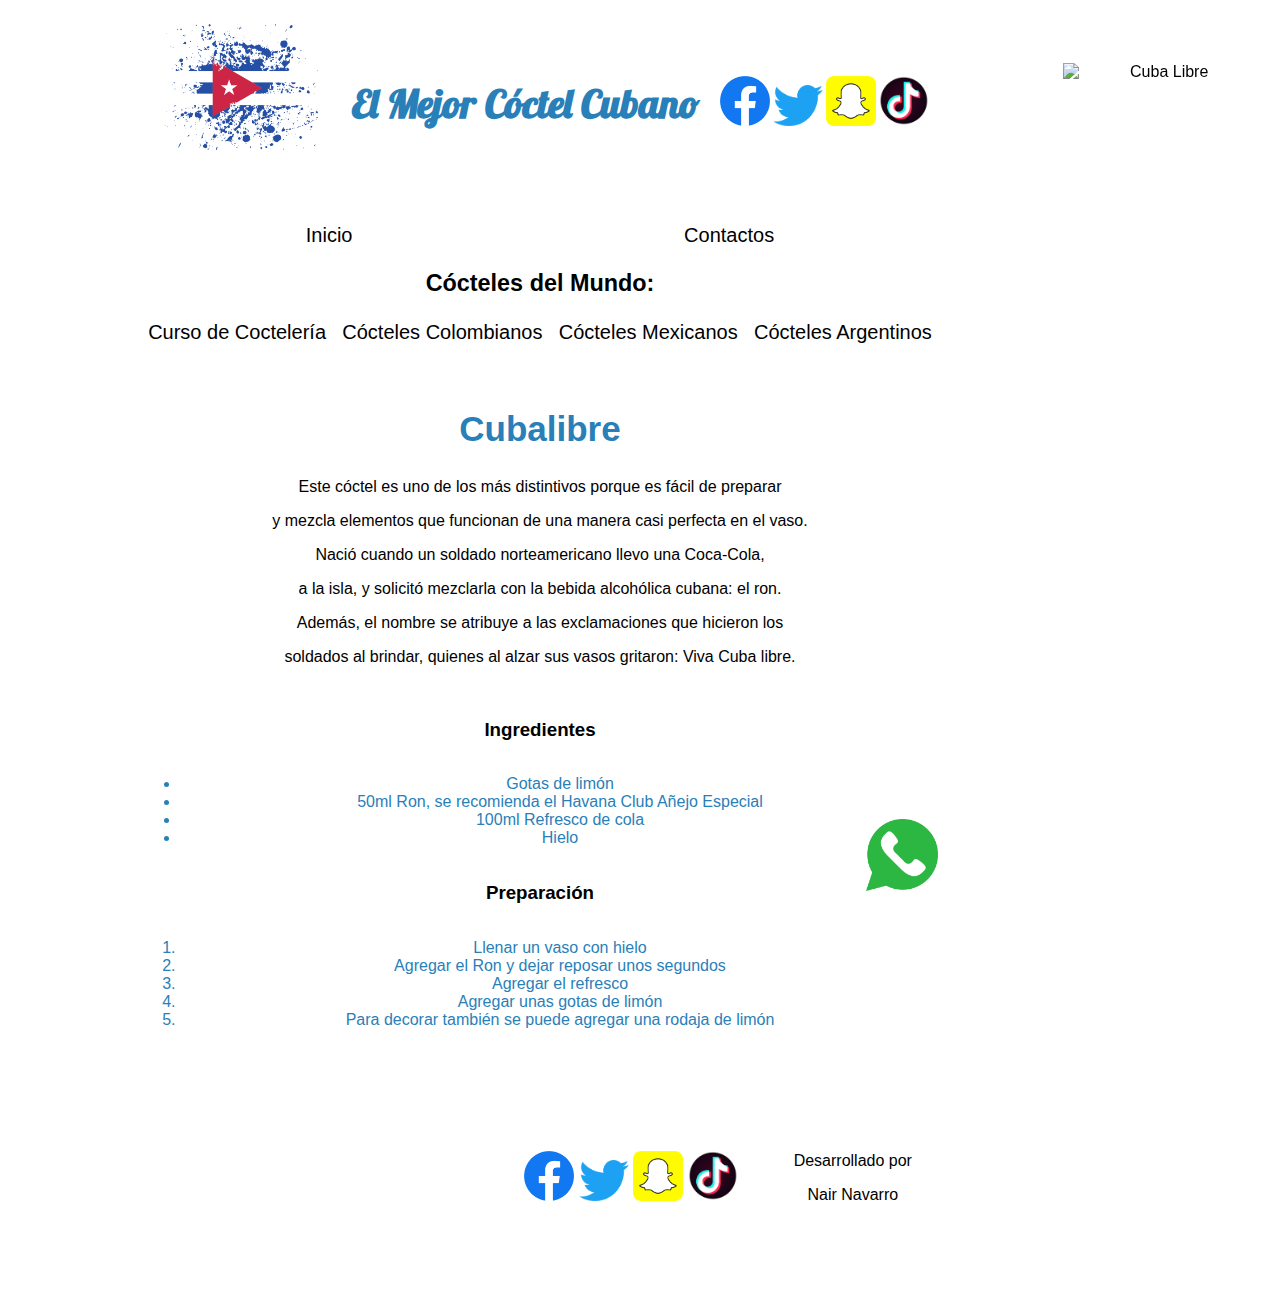
==== commit 97c4594d: "Add files via upload" ====
--- a/index.html
+++ b/index.html
@@ -105,7 +105,7 @@
   <iframe height="40%" width= 40% src="https://www.google.com/maps/embed?pb=!1m18!1m12!1m3!1d26629.169364047866!2d-61.487530549999995!3d-33.4585238!2m3!1f0!2f0!3f0!3m2!1i1024!2i768!4f13.1!3m3!1m2!1s0x95c82297962c8f7d%3A0x18e6e9aa14fdf673!2sFirmat%2C%20Santa%20Fe!5e0!3m2!1ses!2sar!4v1670297102218!5m2!1ses!2sar" width="600" height="450" style="border:0;" allowfullscreen="" loading="lazy" referrerpolicy="no-referrer-when-downgrade"></iframe>
 </div>
 
-<div class="redes">
+<div class="">
   <a href="https://www.facebook.com/" target="_blank"><img width="50" src="./img/face.png" alt=""></a>
   <a href="https://twitter.com/" target="_blank"><img width="50" src="./img/twitter.png" alt=""></a>
   <a href="https://www.snapchat.com/es" target="_blank"><img width="50" src="./img/snap.png" alt=""></a>
--- a/css/estilos.css
+++ b/css/estilos.css
@@ -84,6 +84,7 @@
 footer {background-color: white;
         width: 80%;
         height: 30%;
+        margin: 20px 0;
         display: flex;
         flex-wrap: wrap;
         justify-content: center;
@@ -109,12 +110,6 @@
 }
 
 
-.redes{display: flex;
-  justify-content: center;
-  justify-content: space-around;
-  align-items: center;
-  width: 15%;
-}
 .tit2 {width: 82.5%}
 .whats {width: 8vh;
         position: fixed;
